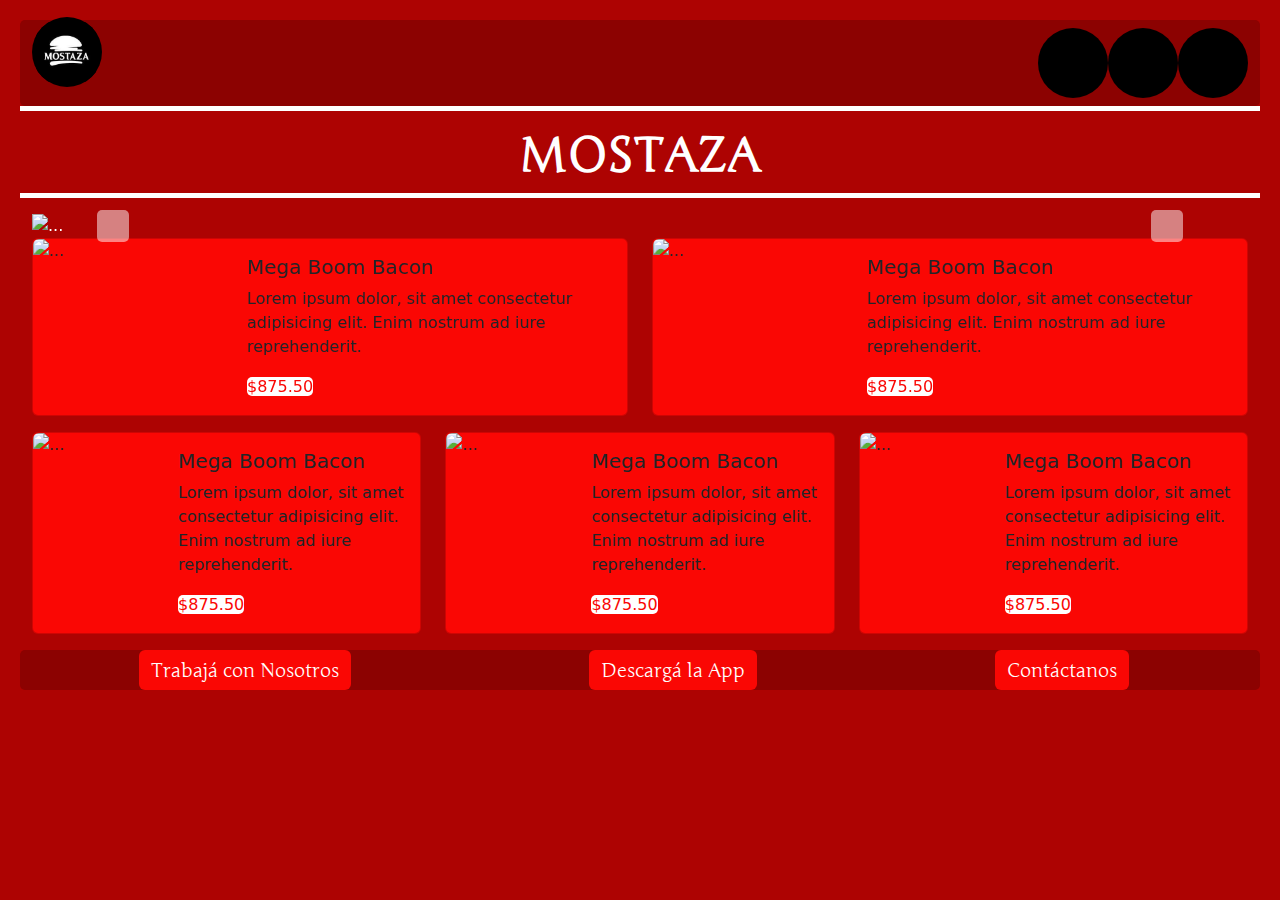
==== Fundamentos-Web/Clase-6/index.html @ 68f4c16c "Clase 6" ====
<!DOCTYPE html>
<html lang="en">
  <head>
    <meta charset="UTF-8" />
    <meta name="viewport" content="width=device-width, initial-scale=1.0" />
    <link
      href="https://cdn.jsdelivr.net/npm/bootstrap@5.3.3/dist/css/bootstrap.min.css"
      rel="stylesheet"
      integrity="sha384-QWTKZyjpPEjISv5WaRU9OFeRpok6YctnYmDr5pNlyT2bRjXh0JMhjY6hW+ALEwIH"
      crossorigin="anonymous"
    />
    <link rel="stylesheet" href="style.css" />
    <title>Bootstrap</title>
  </head>
  <body>
    <header>
      <div class="container-fluid">
        <div class="row">
          <nav class="navbar navbar-expand-lg">
            <div class="container-fluid">
              <a id="logo" class="navbar-brand redes" href="#">
                <img src="./mostaza.jfif" id="brand" />
              </a>

              <ul class="navbar-nav">
                <li class="nav-item">
                  <a class="nav-link redes" href="#">
                    <ion-icon name="logo-whatsapp"></ion-icon>
                  </a>
                </li>
                <li class="nav-item">
                  <a class="nav-link redes" href="#">
                    <ion-icon name="logo-facebook"></ion-icon>
                  </a>
                </li>
                <li class="nav-item">
                  <a class="nav-link redes" href="#">
                    <ion-icon name="logo-instagram"></ion-icon>
                  </a>
                </li>
                <li class="nav-item">
                  <a id="burger" class="nav-link redes" href="#">
                    <ion-icon name="menu-outline"></ion-icon>
                  </a>
                </li>
              </ul>
            </div>
          </nav>
        </div>
        <div class="row">
          <hr />
          <h1 class="text-center">MOSTAZA</h1>
          <hr />
        </div>
        <div class="row">
          <div id="carouselExample" class="carousel slide">
            <div class="carousel-inner">
              <div class="carousel-item active">
                <img
                  src="https://www.mostazaweb.com.ar/wp-content/uploads/2020/03/cropped-PORTADA-HOME-scaled-1.jpg"
                  class="d-block w-100"
                  alt="..."
                />
              </div>
              <div class="carousel-item">
                <img
                  src="https://www.mostazaweb.com.ar/wp-content/uploads/2020/03/cropped-PORTADA-HOME-scaled-1.jpg"
                  class="d-block w-100"
                  alt="..."
                />
              </div>
            </div>
            <button
              class="carousel-control-prev"
              type="button"
              data-bs-target="#carouselExample"
              data-bs-slide="prev"
            >
              <span
                class="carousel-control-prev-icon"
                aria-hidden="true"
              ></span>
              <span class="visually-hidden">Previous</span>
            </button>
            <button
              class="carousel-control-next"
              type="button"
              data-bs-target="#carouselExample"
              data-bs-slide="next"
            >
              <span
                class="carousel-control-next-icon"
                aria-hidden="true"
              ></span>
              <span class="visually-hidden">Next</span>
            </button>
          </div>
        </div>
      </div>
    </header>

    <section>
      <div class="container-fluid">
        <div class="row">
          <div class="col-sm-12 col-md-6 col-lg-6">
            <div class="card mb-3">
              <div class="row g-0">
                <div class="col-md-4">
                  <img
                    src="https://www.mostazaweb.com.ar/wp-content/uploads/2020/08/02.jpg"
                    class="img-fluid rounded-start"
                    alt="..."
                  />
                </div>
                <div class="col-md-8">
                  <div class="card-body">
                    <h5 class="card-title">Mega Boom Bacon</h5>
                    <p class="card-text">
                      Lorem ipsum dolor, sit amet consectetur adipisicing elit.
                      Enim nostrum ad iure reprehenderit.
                    </p>
                    <span>$875.50</span>
                  </div>
                </div>
              </div>
            </div>
          </div>

          <div class="col-sm-12 col-md-6 col-lg-6">
            <div class="card mb-3">
              <div class="row g-0">
                <div class="col-md-4">
                  <img
                    src="https://www.mostazaweb.com.ar/wp-content/uploads/2020/08/02.jpg"
                    class="img-fluid rounded-start"
                    alt="..."
                  />
                </div>
                <div class="col-md-8">
                  <div class="card-body">
                    <h5 class="card-title">Mega Boom Bacon</h5>
                    <p class="card-text">
                      Lorem ipsum dolor, sit amet consectetur adipisicing elit.
                      Enim nostrum ad iure reprehenderit.
                    </p>
                    <span>$875.50</span>
                  </div>
                </div>
              </div>
            </div>
          </div>
        </div>

        <div class="row">

            <div class="col-sm-12 col-md-6 col-lg-4">
                <div class="card mb-3">
                  <div class="row g-0">
                    <div class="col-md-4">
                      <img
                        src="https://www.mostazaweb.com.ar/wp-content/uploads/2020/08/02.jpg"
                        class="img-fluid rounded-start"
                        alt="..."
                      />
                    </div>
                    <div class="col-md-8">
                      <div class="card-body">
                        <h5 class="card-title">Mega Boom Bacon</h5>
                        <p class="card-text">
                          Lorem ipsum dolor, sit amet consectetur adipisicing elit.
                          Enim nostrum ad iure reprehenderit.
                        </p>
                        <span>$875.50</span>
                      </div>
                    </div>
                  </div>
                </div>
              </div>

              <div class="col-sm-12 col-md-6 col-lg-4">
                <div class="card mb-3">
                  <div class="row g-0">
                    <div class="col-md-4">
                      <img
                        src="https://www.mostazaweb.com.ar/wp-content/uploads/2020/08/02.jpg"
                        class="img-fluid rounded-start"
                        alt="..."
                      />
                    </div>
                    <div class="col-md-8">
                      <div class="card-body">
                        <h5 class="card-title">Mega Boom Bacon</h5>
                        <p class="card-text">
                          Lorem ipsum dolor, sit amet consectetur adipisicing elit.
                          Enim nostrum ad iure reprehenderit.
                        </p>
                        <span>$875.50</span>
                      </div>
                    </div>
                  </div>
                </div>
              </div>

              <div class="col-sm-12 col-md-6 col-lg-4">
                <div class="card mb-3">
                  <div class="row g-0">
                    <div class="col-md-4">
                      <img
                        src="https://www.mostazaweb.com.ar/wp-content/uploads/2020/08/02.jpg"
                        class="img-fluid rounded-start"
                        alt="..."
                      />
                    </div>
                    <div class="col-md-8">
                      <div class="card-body">
                        <h5 class="card-title">Mega Boom Bacon</h5>
                        <p class="card-text">
                          Lorem ipsum dolor, sit amet consectetur adipisicing elit.
                          Enim nostrum ad iure reprehenderit.
                        </p>
                        <span>$875.50</span>
                      </div>
                    </div>
                  </div>
                </div>
              </div>

        </div>
      </div>
    </section>

    <footer>
      <div class="container-fluid">
        <div class="row">
          <ul class="nav justify-content-around">
            <li class="nav-item">
              <button type="button" class="btn btn-primary">
                Trabajá con Nosotros
              </button>
            </li>
            <li class="nav-item">
              <button type="button" class="btn btn-primary">
                Descargá la App
              </button>
            </li>
            <li class="nav-item">
              <button type="button" class="btn btn-primary">Contáctanos</button>
            </li>
          </ul>
        </div>
      </div>
    </footer>

    <script
      type="module"
      src="https://unpkg.com/ionicons@5.5.2/dist/ionicons/ionicons.esm.js"
    ></script>
    <script
      nomodule
      src="https://unpkg.com/ionicons@5.5.2/dist/ionicons/ionicons.js"
    ></script>

    <script
      src="https://cdn.jsdelivr.net/npm/bootstrap@5.3.3/dist/js/bootstrap.bundle.min.js"
      integrity="sha384-YvpcrYf0tY3lHB60NNkmXc5s9fDVZLESaAA55NDzOxhy9GkcIdslK1eN7N6jIeHz"
      crossorigin="anonymous"
    ></script>
  </body>
</html>
---- Fundamentos-Web/Clase-6/style.css ----
@import url('https://fonts.googleapis.com/css2?family=Junge&display=swap');

/* Estilos Generales */

body {
    background-color: #ad0302;
    color: white;
    padding: 20px;
}

h1 {
    font-family: 'Junge', serif;
    font-size: 3rem;
    font-weight: bold;
}

hr {
    height: 5px !important;
    background-color: white;
    opacity: 1 !important;
}

nav,
span {
    border-radius: 5px;
}

nav {
    background-color: #8c0201;
}

span {
    background-color: white;
    color: #fa0704;
}

.redes {
    text-decoration: none;
    color: white;
    height: 70px;
    width: 70px;
    font-size: 2rem;
    overflow: hidden;
    background-color: black;
    border-radius: 50%;
    display: none;
}

#logo,
#burger {
    display: block;
}

.redes ion-icon {
    font-size: 40px;
    margin-top: 15px;
    margin-left: 15px;
}

.redes:hover {
    color: white;
}

#brand {
    height: 60px;
    width: 60px;
    margin-left: 4px;
}


/* Estilos sobreescritos de Bootstrap */

.nav {
    border-radius: 5px;
    background-color: #8c0201;
}

.card,
.btn-primary {
    background-color: #fa0704;
}

.btn-primary {
    border: 0;
    font-family: 'Junge', serif;
    font-size: 1.2rem;
}

.btn-primary:hover {
    background-color: #fa0704;
}

.navbar-brand {
    margin-top: -22px;
    display: block;
}


/* Media Queries Bootstrap */

@media (min-width: 576px) {}

@media (min-width: 768px) {}

@media (min-width: 992px) {}

@media (min-width: 1200px) {
    #burger {
        display: none;
    }
    .redes {
        display: block;
    }
}

@media (min-width: 1400px) {}
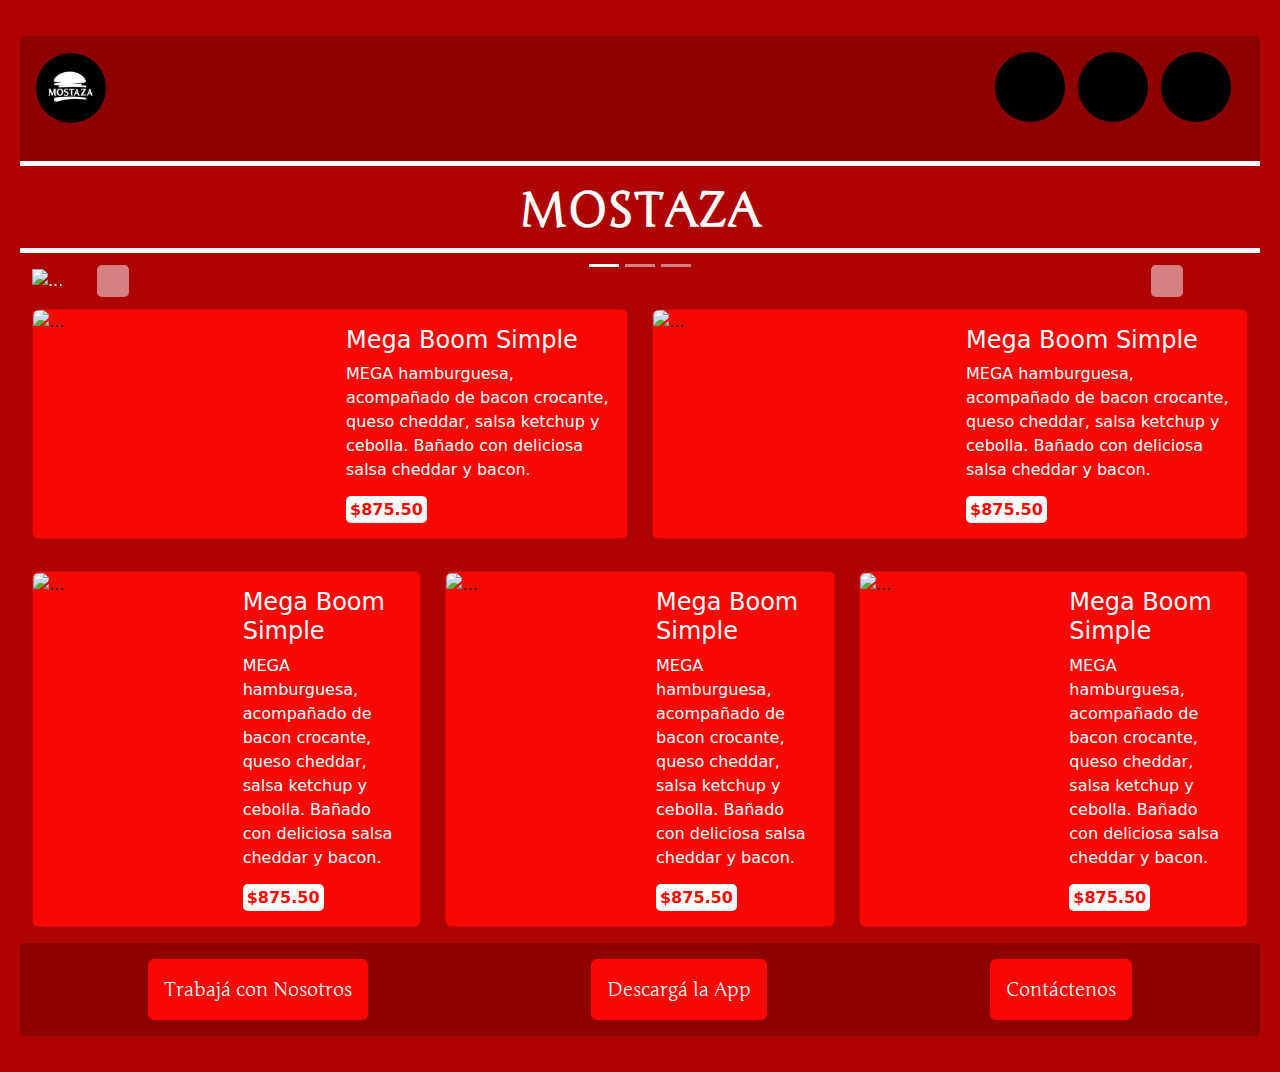
==== commit 851570a0: "Fix Clase 6" ====
--- a/Fundamentos-Web/Clase-6/index.html
+++ b/Fundamentos-Web/Clase-6/index.html
@@ -1,256 +1,239 @@
 <!DOCTYPE html>
 <html lang="en">
   <head>
-    <meta charset="UTF-8" />
-    <meta name="viewport" content="width=device-width, initial-scale=1.0" />
+    <!-- Required meta tags -->
+    <meta charset="utf-8" />
+    <meta
+      name="viewport"
+      content="width=device-width, initial-scale=1, shrink-to-fit=no"
+    />
+
+    <!-- Bootstrap CSS -->
     <link
       href="https://cdn.jsdelivr.net/npm/bootstrap@5.3.3/dist/css/bootstrap.min.css"
       rel="stylesheet"
       integrity="sha384-QWTKZyjpPEjISv5WaRU9OFeRpok6YctnYmDr5pNlyT2bRjXh0JMhjY6hW+ALEwIH"
       crossorigin="anonymous"
     />
+
+    <!-- Mi CSS -->
     <link rel="stylesheet" href="style.css" />
+
     <title>Bootstrap</title>
   </head>
+
   <body>
     <header>
       <div class="container-fluid">
         <div class="row">
-          <nav class="navbar navbar-expand-lg">
-            <div class="container-fluid">
-              <a id="logo" class="navbar-brand redes" href="#">
-                <img src="./mostaza.jfif" id="brand" />
-              </a>
-
-              <ul class="navbar-nav">
-                <li class="nav-item">
-                  <a class="nav-link redes" href="#">
-                    <ion-icon name="logo-whatsapp"></ion-icon>
-                  </a>
-                </li>
-                <li class="nav-item">
-                  <a class="nav-link redes" href="#">
-                    <ion-icon name="logo-facebook"></ion-icon>
-                  </a>
-                </li>
-                <li class="nav-item">
-                  <a class="nav-link redes" href="#">
-                    <ion-icon name="logo-instagram"></ion-icon>
-                  </a>
-                </li>
-                <li class="nav-item">
-                  <a id="burger" class="nav-link redes" href="#">
-                    <ion-icon name="menu-outline"></ion-icon>
-                  </a>
-                </li>
-              </ul>
-            </div>
+          <nav class="navbar navbar-light justify-content-between p-3 mt-3">
+            <a id="logo" class="navbar-brand redes" href="#">
+              <img
+                id="brand"
+                src="mostaza.jfif"
+                class="d-inline-block align-top"
+                alt=""
+              />
+            </a>
+            <ul class="list-inline list-unstyled">
+              <li class="list-inline-item">
+                <a class="nav-item nav-link redes" href="#">
+                  <ion-icon name="logo-whatsapp"></ion-icon>
+                </a>
+              </li>
+              <li class="list-inline-item">
+                <a class="nav-item nav-link redes" href="#">
+                  <ion-icon name="logo-facebook"></ion-icon>
+                </a>
+              </li>
+              <li class="list-inline-item">
+                <a class="nav-item nav-link redes" href="#">
+                  <ion-icon name="logo-instagram"></ion-icon>
+                </a>
+              </li>
+              <li class="list-inline-item">
+                <a id="burger" class="nav-item nav-link redes" href="#">
+                  <ion-icon name="menu-outline"></ion-icon>
+                </a>
+              </li>
+            </ul>
           </nav>
         </div>
-        <div class="row">
-          <hr />
+        <div class="row"><hr />
           <h1 class="text-center">MOSTAZA</h1>
-          <hr />
-        </div>
-        <div class="row">
-          <div id="carouselExample" class="carousel slide">
+          <hr /></div>
+        <div class="row">
+          <div id="carouselExampleIndicators" class="carousel slide">
+            <div class="carousel-indicators">
+              <button type="button" data-bs-target="#carouselExampleIndicators" data-bs-slide-to="0" class="active" aria-current="true" aria-label="Slide 1"></button>
+              <button type="button" data-bs-target="#carouselExampleIndicators" data-bs-slide-to="1" aria-label="Slide 2"></button>
+              <button type="button" data-bs-target="#carouselExampleIndicators" data-bs-slide-to="2" aria-label="Slide 3"></button>
+            </div>
             <div class="carousel-inner">
               <div class="carousel-item active">
-                <img
-                  src="https://www.mostazaweb.com.ar/wp-content/uploads/2020/03/cropped-PORTADA-HOME-scaled-1.jpg"
-                  class="d-block w-100"
-                  alt="..."
-                />
+                <img src="https://www.mostazaweb.com.ar/wp-content/uploads/2020/03/cropped-PORTADA-HOME-scaled-1.jpg" class="d-block w-100" alt="...">
               </div>
               <div class="carousel-item">
-                <img
-                  src="https://www.mostazaweb.com.ar/wp-content/uploads/2020/03/cropped-PORTADA-HOME-scaled-1.jpg"
-                  class="d-block w-100"
-                  alt="..."
-                />
-              </div>
-            </div>
-            <button
-              class="carousel-control-prev"
-              type="button"
-              data-bs-target="#carouselExample"
-              data-bs-slide="prev"
-            >
-              <span
-                class="carousel-control-prev-icon"
-                aria-hidden="true"
-              ></span>
+                <img src="https://www.mostazaweb.com.ar/wp-content/uploads/2020/03/cropped-PORTADA-HOME-scaled-1.jpg" class="d-block w-100" alt="...">
+              </div>
+              
+            </div>
+            <button class="carousel-control-prev" type="button" data-bs-target="#carouselExampleIndicators" data-bs-slide="prev">
+              <span class="carousel-control-prev-icon" aria-hidden="true"></span>
               <span class="visually-hidden">Previous</span>
             </button>
-            <button
-              class="carousel-control-next"
-              type="button"
-              data-bs-target="#carouselExample"
-              data-bs-slide="next"
-            >
-              <span
-                class="carousel-control-next-icon"
-                aria-hidden="true"
-              ></span>
+            <button class="carousel-control-next" type="button" data-bs-target="#carouselExampleIndicators" data-bs-slide="next">
+              <span class="carousel-control-next-icon" aria-hidden="true"></span>
               <span class="visually-hidden">Next</span>
             </button>
           </div>
         </div>
       </div>
     </header>
-
     <section>
       <div class="container-fluid">
         <div class="row">
-          <div class="col-sm-12 col-md-6 col-lg-6">
-            <div class="card mb-3">
-              <div class="row g-0">
-                <div class="col-md-4">
-                  <img
-                    src="https://www.mostazaweb.com.ar/wp-content/uploads/2020/08/02.jpg"
-                    class="img-fluid rounded-start"
-                    alt="..."
-                  />
-                </div>
-                <div class="col-md-8">
-                  <div class="card-body">
-                    <h5 class="card-title">Mega Boom Bacon</h5>
-                    <p class="card-text">
-                      Lorem ipsum dolor, sit amet consectetur adipisicing elit.
-                      Enim nostrum ad iure reprehenderit.
-                    </p>
-                    <span>$875.50</span>
-                  </div>
-                </div>
-              </div>
-            </div>
-          </div>
-
-          <div class="col-sm-12 col-md-6 col-lg-6">
-            <div class="card mb-3">
-              <div class="row g-0">
-                <div class="col-md-4">
-                  <img
-                    src="https://www.mostazaweb.com.ar/wp-content/uploads/2020/08/02.jpg"
-                    class="img-fluid rounded-start"
-                    alt="..."
-                  />
-                </div>
-                <div class="col-md-8">
-                  <div class="card-body">
-                    <h5 class="card-title">Mega Boom Bacon</h5>
-                    <p class="card-text">
-                      Lorem ipsum dolor, sit amet consectetur adipisicing elit.
-                      Enim nostrum ad iure reprehenderit.
-                    </p>
-                    <span>$875.50</span>
-                  </div>
-                </div>
-              </div>
-            </div>
-          </div>
-        </div>
-
-        <div class="row">
-
-            <div class="col-sm-12 col-md-6 col-lg-4">
-                <div class="card mb-3">
-                  <div class="row g-0">
-                    <div class="col-md-4">
-                      <img
-                        src="https://www.mostazaweb.com.ar/wp-content/uploads/2020/08/02.jpg"
-                        class="img-fluid rounded-start"
-                        alt="..."
-                      />
-                    </div>
-                    <div class="col-md-8">
-                      <div class="card-body">
-                        <h5 class="card-title">Mega Boom Bacon</h5>
-                        <p class="card-text">
-                          Lorem ipsum dolor, sit amet consectetur adipisicing elit.
-                          Enim nostrum ad iure reprehenderit.
-                        </p>
-                        <span>$875.50</span>
-                      </div>
-                    </div>
-                  </div>
-                </div>
-              </div>
-
-              <div class="col-sm-12 col-md-6 col-lg-4">
-                <div class="card mb-3">
-                  <div class="row g-0">
-                    <div class="col-md-4">
-                      <img
-                        src="https://www.mostazaweb.com.ar/wp-content/uploads/2020/08/02.jpg"
-                        class="img-fluid rounded-start"
-                        alt="..."
-                      />
-                    </div>
-                    <div class="col-md-8">
-                      <div class="card-body">
-                        <h5 class="card-title">Mega Boom Bacon</h5>
-                        <p class="card-text">
-                          Lorem ipsum dolor, sit amet consectetur adipisicing elit.
-                          Enim nostrum ad iure reprehenderit.
-                        </p>
-                        <span>$875.50</span>
-                      </div>
-                    </div>
-                  </div>
-                </div>
-              </div>
-
-              <div class="col-sm-12 col-md-6 col-lg-4">
-                <div class="card mb-3">
-                  <div class="row g-0">
-                    <div class="col-md-4">
-                      <img
-                        src="https://www.mostazaweb.com.ar/wp-content/uploads/2020/08/02.jpg"
-                        class="img-fluid rounded-start"
-                        alt="..."
-                      />
-                    </div>
-                    <div class="col-md-8">
-                      <div class="card-body">
-                        <h5 class="card-title">Mega Boom Bacon</h5>
-                        <p class="card-text">
-                          Lorem ipsum dolor, sit amet consectetur adipisicing elit.
-                          Enim nostrum ad iure reprehenderit.
-                        </p>
-                        <span>$875.50</span>
-                      </div>
-                    </div>
-                  </div>
-                </div>
-              </div>
-
+          <div class="col-sm-12 col-md-6 col-xl-6">
+            <div class="card mt-3 mb-3">
+              <div class="row g-0">
+                <div class="col-md-6">
+                  <img
+                    src="https://www.mostazaweb.com.ar/wp-content/uploads/2020/08/02.jpg"
+                    class="img-fluid rounded-start"
+                    alt="..."
+                  />
+                </div>
+                <div class="col-md-6">
+                  <div class="card-body">
+                    <h4 class="card-title">Mega Boom Simple</h4>
+                    <p class="card-text">
+                      MEGA hamburguesa, acompañado de bacon crocante, queso cheddar, salsa
+                      ketchup y cebolla. Bañado con deliciosa salsa cheddar y bacon.
+                    </p>
+                    <span class="p-1"><strong>$875.50</strong></span>
+                  </div>
+                </div>
+              </div>
+            </div>
+          </div>
+          <div class="col-sm-12 col-md-6 col-xl-6">
+            <div class="card mt-3 mb-3">
+              <div class="row g-0">
+                <div class="col-md-6">
+                  <img
+                    src="https://www.mostazaweb.com.ar/wp-content/uploads/2020/08/02.jpg"
+                    class="img-fluid rounded-start"
+                    alt="..."
+                  />
+                </div>
+                <div class="col-md-6">
+                  <div class="card-body">
+                    <h4 class="card-title">Mega Boom Simple</h4>
+                    <p class="card-text">
+                      MEGA hamburguesa, acompañado de bacon crocante, queso cheddar, salsa
+                      ketchup y cebolla. Bañado con deliciosa salsa cheddar y bacon.
+                    </p>
+                    <span class="p-1"><strong>$875.50</strong></span>
+                  </div>
+                </div>
+              </div>
+            </div>
+          </div>
+        </div>
+        <div class="row">
+          <div class="col-sm-12 col-md-6 col-xl-4">
+            <div class="card mt-3 mb-3">
+              <div class="row g-0">
+                <div class="col-md-6">
+                  <img
+                    src="https://www.mostazaweb.com.ar/wp-content/uploads/2020/08/02.jpg"
+                    class="img-fluid rounded-start"
+                    alt="..."
+                  />
+                </div>
+                <div class="col-md-6">
+                  <div class="card-body">
+                    <h4 class="card-title">Mega Boom Simple</h4>
+                    <p class="card-text">
+                      MEGA hamburguesa, acompañado de bacon crocante, queso cheddar, salsa
+                      ketchup y cebolla. Bañado con deliciosa salsa cheddar y bacon.
+                    </p>
+                    <span class="p-1"><strong>$875.50</strong></span>
+                  </div>
+                </div>
+              </div>
+            </div>
+          </div>
+          <div class="col-sm-12 col-md-6 col-xl-4">
+            <div class="card mt-3 mb-3">
+              <div class="row g-0">
+                <div class="col-md-6">
+                  <img
+                    src="https://www.mostazaweb.com.ar/wp-content/uploads/2020/08/02.jpg"
+                    class="img-fluid rounded-start"
+                    alt="..."
+                  />
+                </div>
+                <div class="col-md-6">
+                  <div class="card-body">
+                    <h4 class="card-title">Mega Boom Simple</h4>
+                    <p class="card-text">
+                      MEGA hamburguesa, acompañado de bacon crocante, queso cheddar, salsa
+                      ketchup y cebolla. Bañado con deliciosa salsa cheddar y bacon.
+                    </p>
+                    <span class="p-1"><strong>$875.50</strong></span>
+                  </div>
+                </div>
+              </div>
+            </div>
+          </div>
+          <div class="col-sm-12 col-md-6 col-xl-4">
+            <div class="card mt-3 mb-3">
+              <div class="row g-0">
+                <div class="col-md-6">
+                  <img
+                    src="https://www.mostazaweb.com.ar/wp-content/uploads/2020/08/02.jpg"
+                    class="img-fluid rounded-start"
+                    alt="..."
+                  />
+                </div>
+                <div class="col-md-6">
+                  <div class="card-body">
+                    <h4 class="card-title">Mega Boom Simple</h4>
+                    <p class="card-text">
+                      MEGA hamburguesa, acompañado de bacon crocante, queso cheddar, salsa
+                      ketchup y cebolla. Bañado con deliciosa salsa cheddar y bacon.
+                    </p>
+                    <span class="p-1"><strong>$875.50</strong></span>
+                  </div>
+                </div>
+              </div>
+            </div>
+          </div>
         </div>
       </div>
     </section>
-
     <footer>
       <div class="container-fluid">
         <div class="row">
-          <ul class="nav justify-content-around">
+          <ul class="nav justify-content-around p-3 mb-3">
             <li class="nav-item">
-              <button type="button" class="btn btn-primary">
+              <button type="button" class="btn btn-primary p-3">
                 Trabajá con Nosotros
               </button>
             </li>
             <li class="nav-item">
-              <button type="button" class="btn btn-primary">
-                Descargá la App
-              </button>
+              <button type="button" class="btn btn-primary p-3">Descargá la App</button>
             </li>
             <li class="nav-item">
-              <button type="button" class="btn btn-primary">Contáctanos</button>
+              <button type="button" class="btn btn-primary p-3">Contáctenos</button>
             </li>
           </ul>
         </div>
       </div>
     </footer>
 
+    <!-- Íconos de Ionicons -->
     <script
       type="module"
       src="https://unpkg.com/ionicons@5.5.2/dist/ionicons/ionicons.esm.js"
@@ -260,10 +243,11 @@
       src="https://unpkg.com/ionicons@5.5.2/dist/ionicons/ionicons.js"
     ></script>
 
+    <!-- Bootstrap JS -->
     <script
       src="https://cdn.jsdelivr.net/npm/bootstrap@5.3.3/dist/js/bootstrap.bundle.min.js"
       integrity="sha384-YvpcrYf0tY3lHB60NNkmXc5s9fDVZLESaAA55NDzOxhy9GkcIdslK1eN7N6jIeHz"
       crossorigin="anonymous"
     ></script>
   </body>
-</html>
+</html>--- a/Fundamentos-Web/Clase-6/style.css
+++ b/Fundamentos-Web/Clase-6/style.css
@@ -95,6 +95,13 @@
     display: block;
 }
 
+.card-title{
+    color: white;
+}
+
+.card-text{
+    color: white;
+}
 
 /* Media Queries Bootstrap */
 
